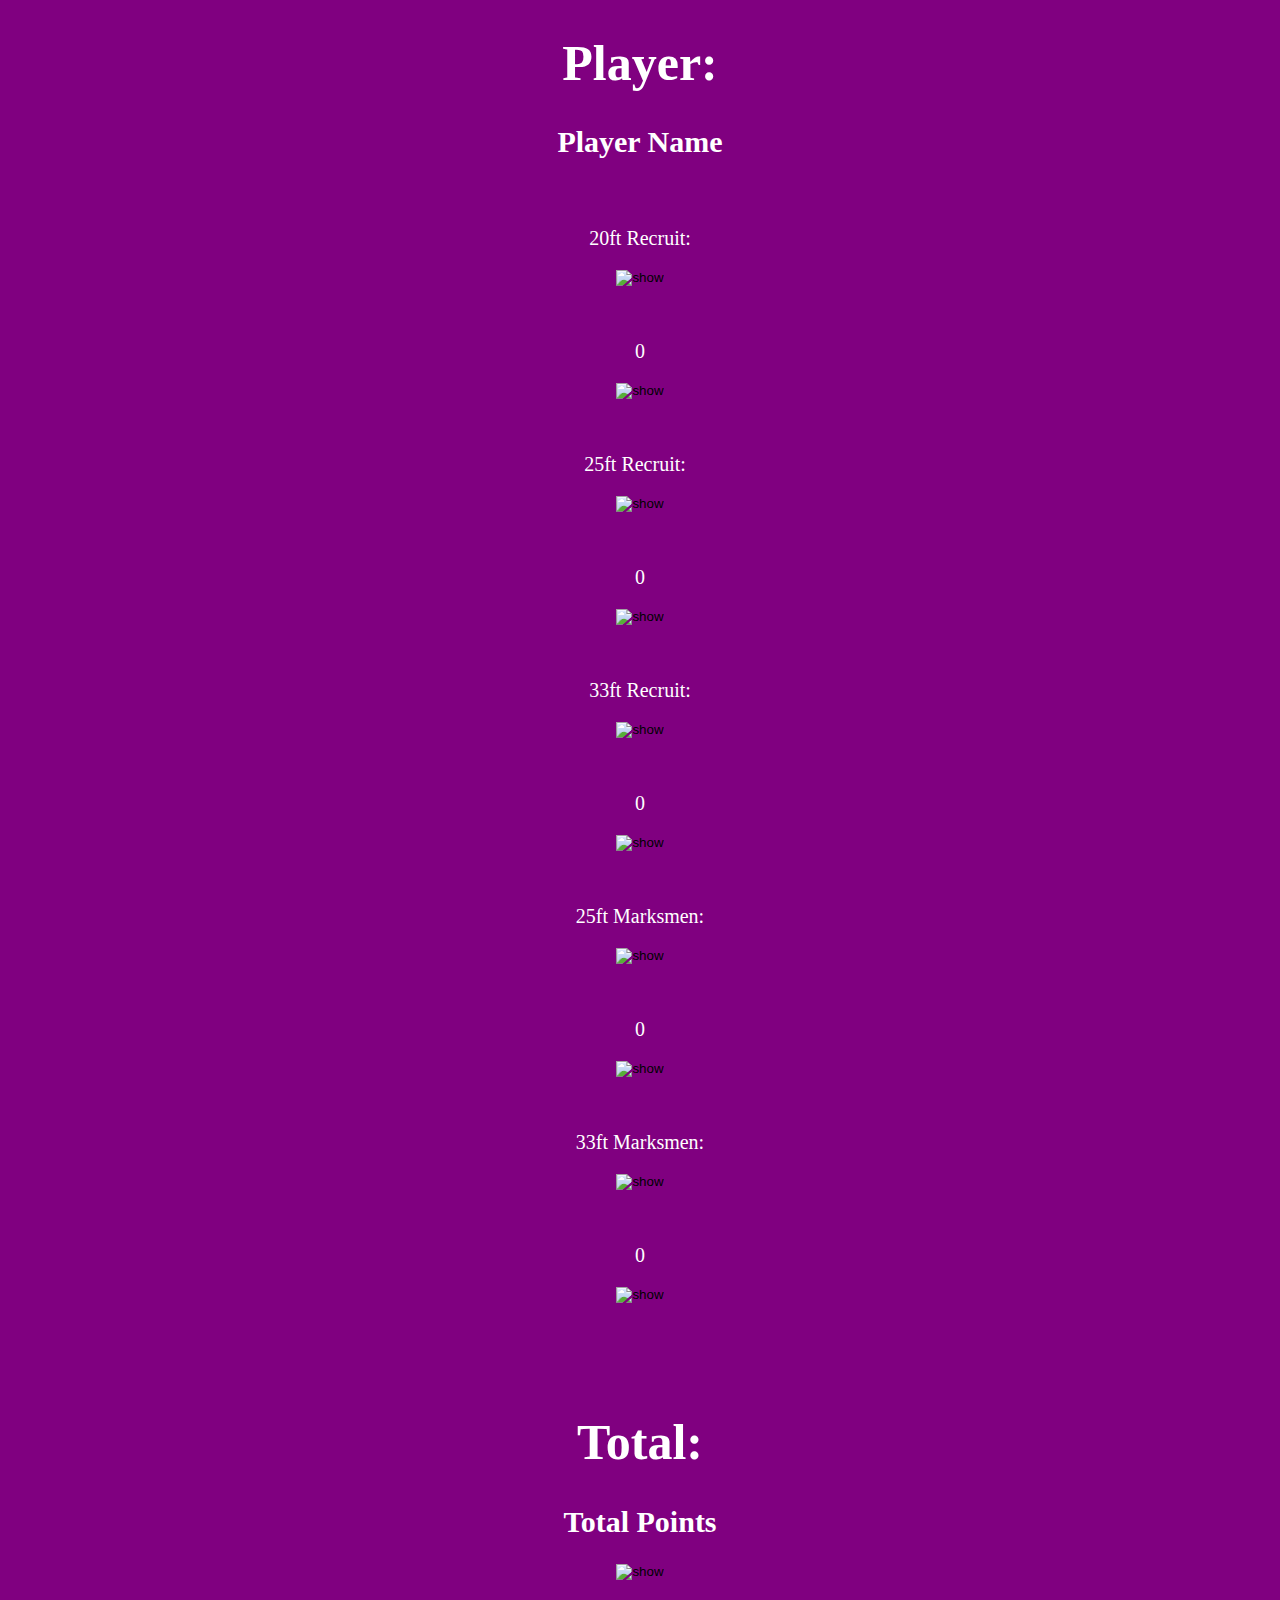
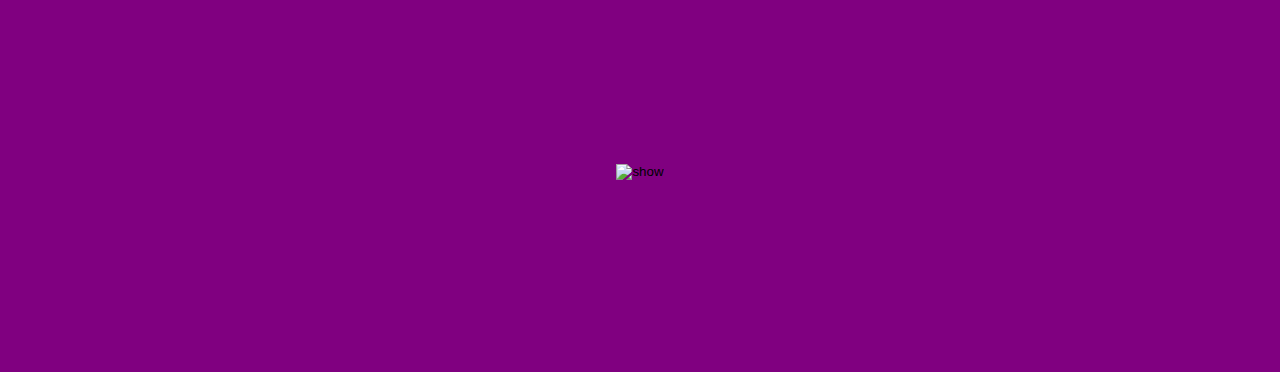
==== putting/index.html @ b3f301a3 "update" ====
<!DOCTYPE html>
<html>
<head>
    <link href="index-style.css" type="text/css" rel="stylesheet" />
</head>
<h1>Player:</h1>

<h2>Player Name</h2>

<p>&nbsp;</p>

<p>20ft Recruit:</p>

<input id="arrow" type="image" onclick="alert('Score Up')" src="https://github.com/matthewwolfii/websitestuff/raw/master/putting/uparrow.png" alt="show">

<p>0</p>

<input id="arrow" type="image" onclick="alert('Score Down')" src="https://github.com/matthewwolfii/websitestuff/raw/master/putting/downarrow.png" alt="show">

<p>25ft Recruit:&nbsp;&nbsp;</p>

<input id="arrow" type="image" onclick="alert('Score Up')" src="https://github.com/matthewwolfii/websitestuff/raw/master/putting/uparrow.png" alt="show">

<p>0</p>

<input id="arrow" type="image" onclick="alert('Score Down')" src="https://github.com/matthewwolfii/websitestuff/raw/master/putting/downarrow.png" alt="show">

<p>33ft Recruit:</p>

<input id="arrow" type="image" onclick="alert('Score Up')" src="https://github.com/matthewwolfii/websitestuff/raw/master/putting/uparrow.png" alt="show">

<p>0</p>

<input id="arrow" type="image" onclick="alert('Score Down')" src="https://github.com/matthewwolfii/websitestuff/raw/master/putting/downarrow.png" alt="show">

<p>25ft Marksmen:</p>

<input id="arrow" type="image" onclick="alert('Score Up')" src="https://github.com/matthewwolfii/websitestuff/raw/master/putting/uparrow.png" alt="show">

<p>0</p>

<input id="arrow" type="image" onclick="alert('Score Down')" src="https://github.com/matthewwolfii/websitestuff/raw/master/putting/downarrow.png" alt="show">

<p>33ft Marksmen:</p>

<input id="arrow" type="image" onclick="alert('Score Up')" src="https://github.com/matthewwolfii/websitestuff/raw/master/putting/uparrow.png" alt="show">

<p>0</p>

<input id="arrow" type="image" onclick="alert('Score Down')" src="https://github.com/matthewwolfii/websitestuff/raw/master/putting/downarrow.png" alt="show">

<p>&nbsp;</p>

<h1>Total:</h1>

<h2>Total Points</h2>

<input type="image" onclick="alert('Submited Score')" src="https://github.com/matthewwolfii/websitestuff/raw/master/putting/submit-button.png" alt="show">

<input type="image" onclick="alert('Showing Scores')" src="https://github.com/matthewwolfii/websitestuff/raw/master/putting/showscores.png" alt="show">
</html>
---- putting/index-style.css ----
html{
    background-color: purple;
    color: white;
}

h1{
    text-align: center;
    font-size: 50px;
}

h2{
    text-align: center;
    font-size: 30px;
}

p{
    text-align: center;
    font-size: 20px
}

input{
    display: block;
    margin-left: auto;
    margin-right: auto;
    height: 200px;
    width: auto;
}

#arrow{
    width: auto;
    height: 50px;
}
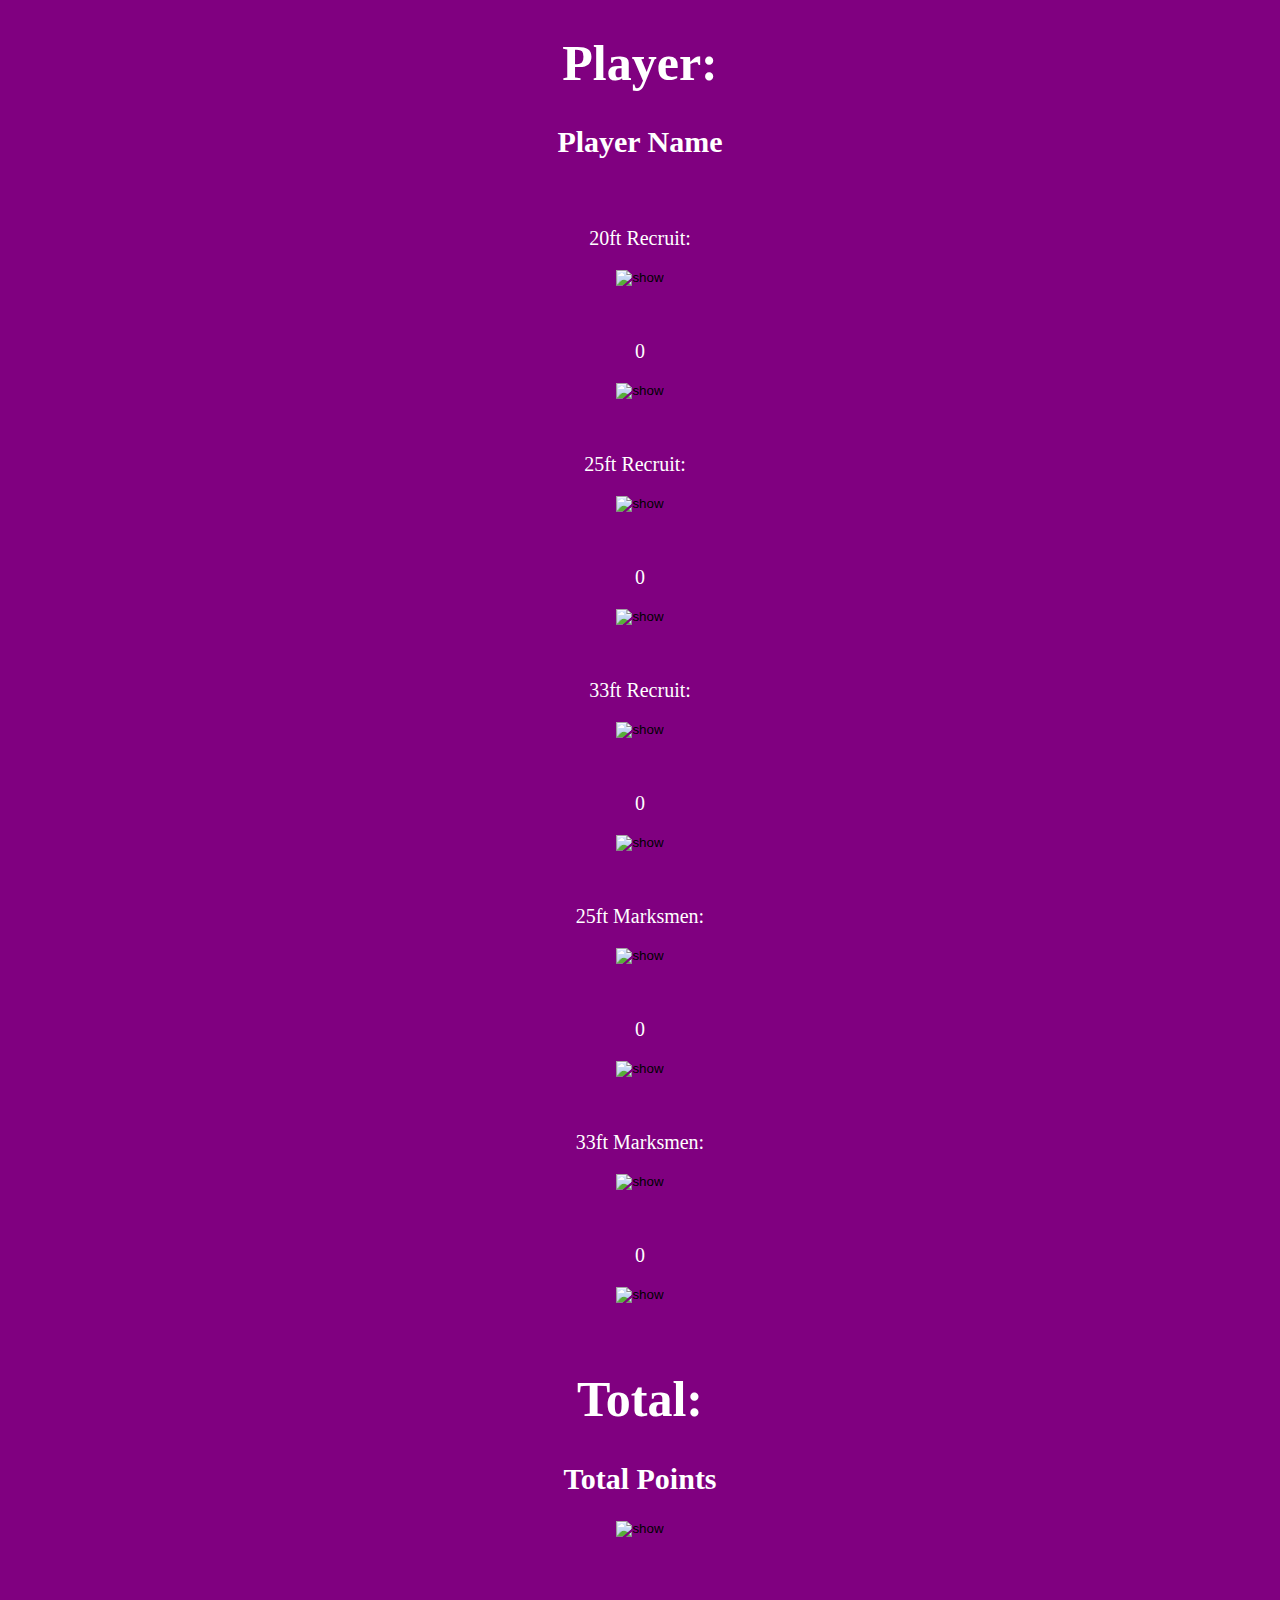
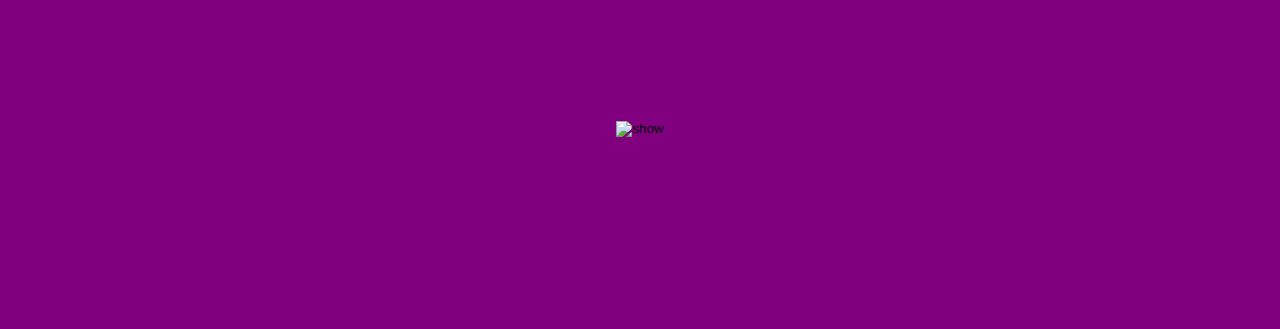
==== commit 3b34365e: "update id" ====
--- a/putting/index.html
+++ b/putting/index.html
@@ -13,7 +13,7 @@
 
 <input id="arrow" type="image" onclick="alert('Score Up')" src="https://github.com/matthewwolfii/websitestuff/raw/master/putting/uparrow.png" alt="show">
 
-<p>0</p>
+<p id="20ftR">0</p>
 
 <input id="arrow" type="image" onclick="alert('Score Down')" src="https://github.com/matthewwolfii/websitestuff/raw/master/putting/downarrow.png" alt="show">
 
@@ -21,7 +21,7 @@
 
 <input id="arrow" type="image" onclick="alert('Score Up')" src="https://github.com/matthewwolfii/websitestuff/raw/master/putting/uparrow.png" alt="show">
 
-<p>0</p>
+<p id="25ftR">0</p>
 
 <input id="arrow" type="image" onclick="alert('Score Down')" src="https://github.com/matthewwolfii/websitestuff/raw/master/putting/downarrow.png" alt="show">
 
@@ -29,7 +29,7 @@
 
 <input id="arrow" type="image" onclick="alert('Score Up')" src="https://github.com/matthewwolfii/websitestuff/raw/master/putting/uparrow.png" alt="show">
 
-<p>0</p>
+<p id="33ftR">0</p>
 
 <input id="arrow" type="image" onclick="alert('Score Down')" src="https://github.com/matthewwolfii/websitestuff/raw/master/putting/downarrow.png" alt="show">
 
@@ -37,7 +37,7 @@
 
 <input id="arrow" type="image" onclick="alert('Score Up')" src="https://github.com/matthewwolfii/websitestuff/raw/master/putting/uparrow.png" alt="show">
 
-<p>0</p>
+<p id="25ftM">0</p>
 
 <input id="arrow" type="image" onclick="alert('Score Down')" src="https://github.com/matthewwolfii/websitestuff/raw/master/putting/downarrow.png" alt="show">
 
@@ -45,11 +45,9 @@
 
 <input id="arrow" type="image" onclick="alert('Score Up')" src="https://github.com/matthewwolfii/websitestuff/raw/master/putting/uparrow.png" alt="show">
 
-<p>0</p>
+<p id="33ftM">0</p>
 
 <input id="arrow" type="image" onclick="alert('Score Down')" src="https://github.com/matthewwolfii/websitestuff/raw/master/putting/downarrow.png" alt="show">
-
-<p>&nbsp;</p>
 
 <h1>Total:</h1>
 
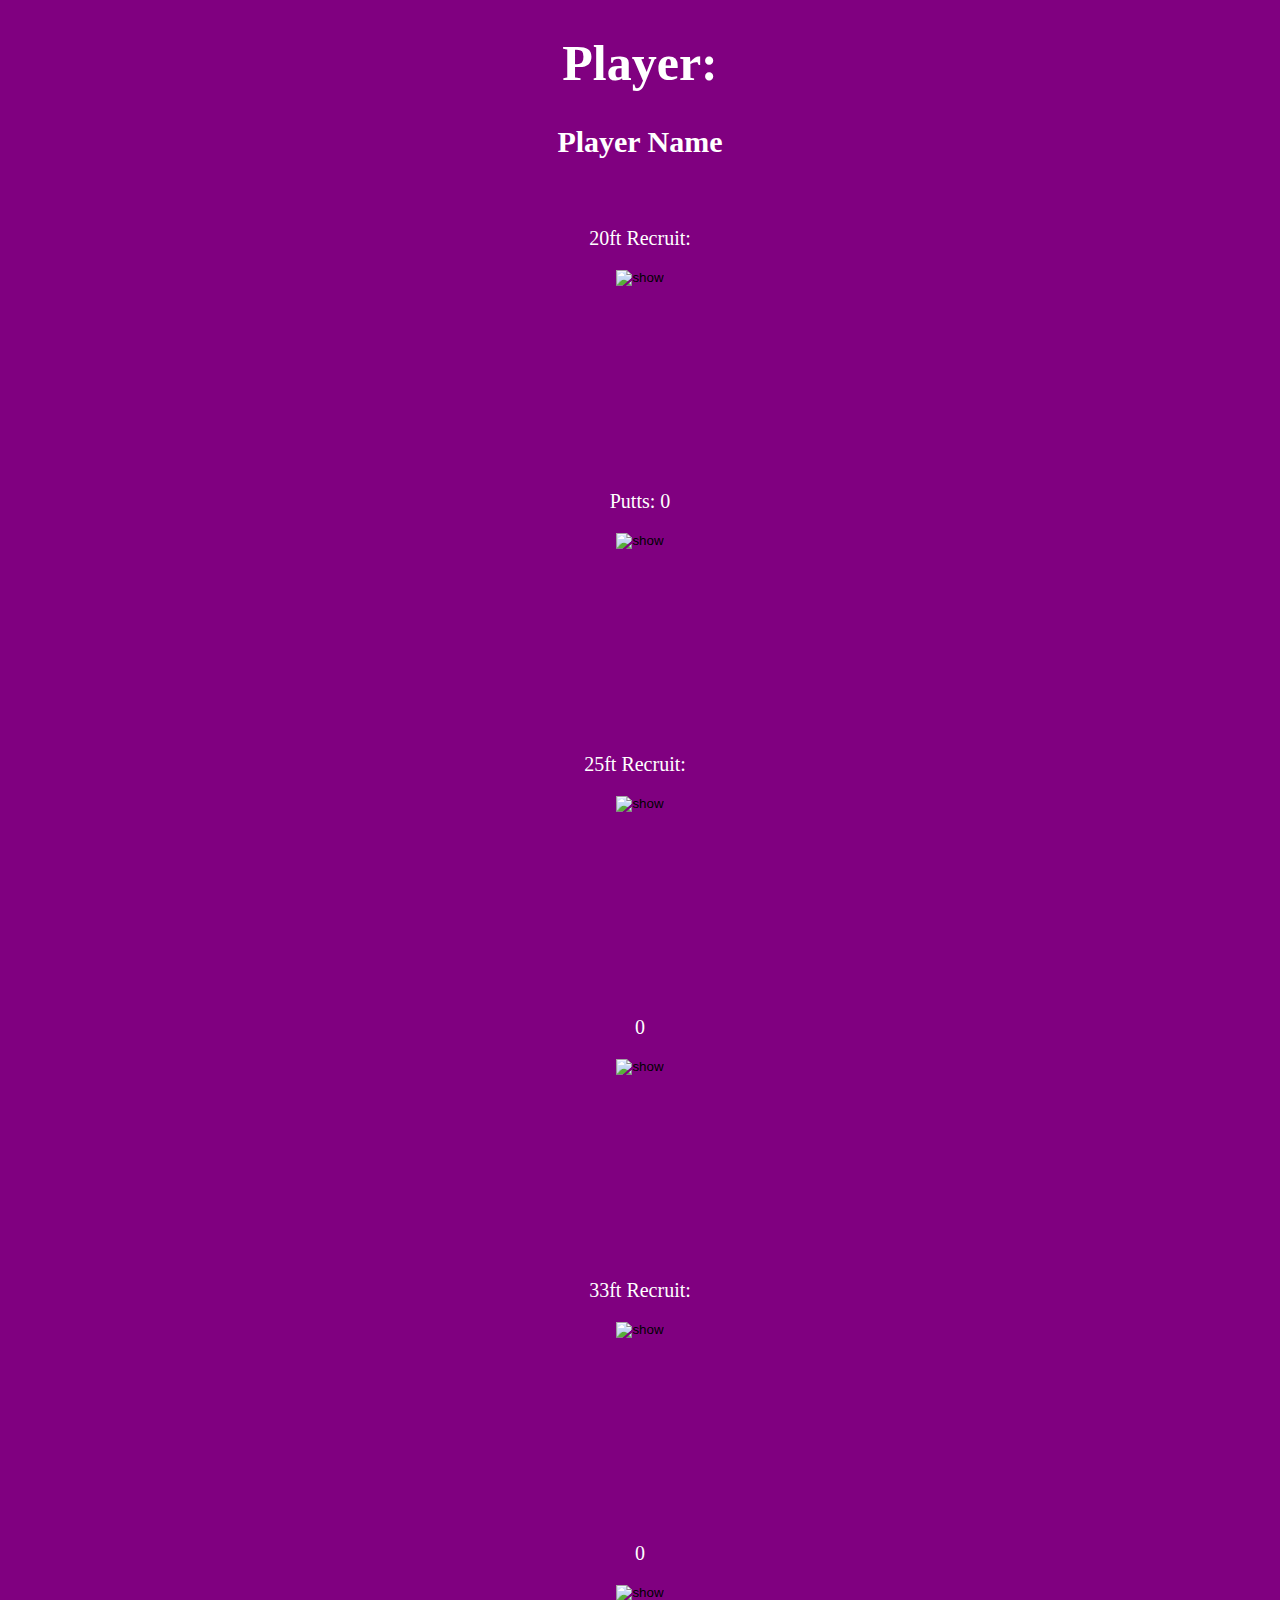
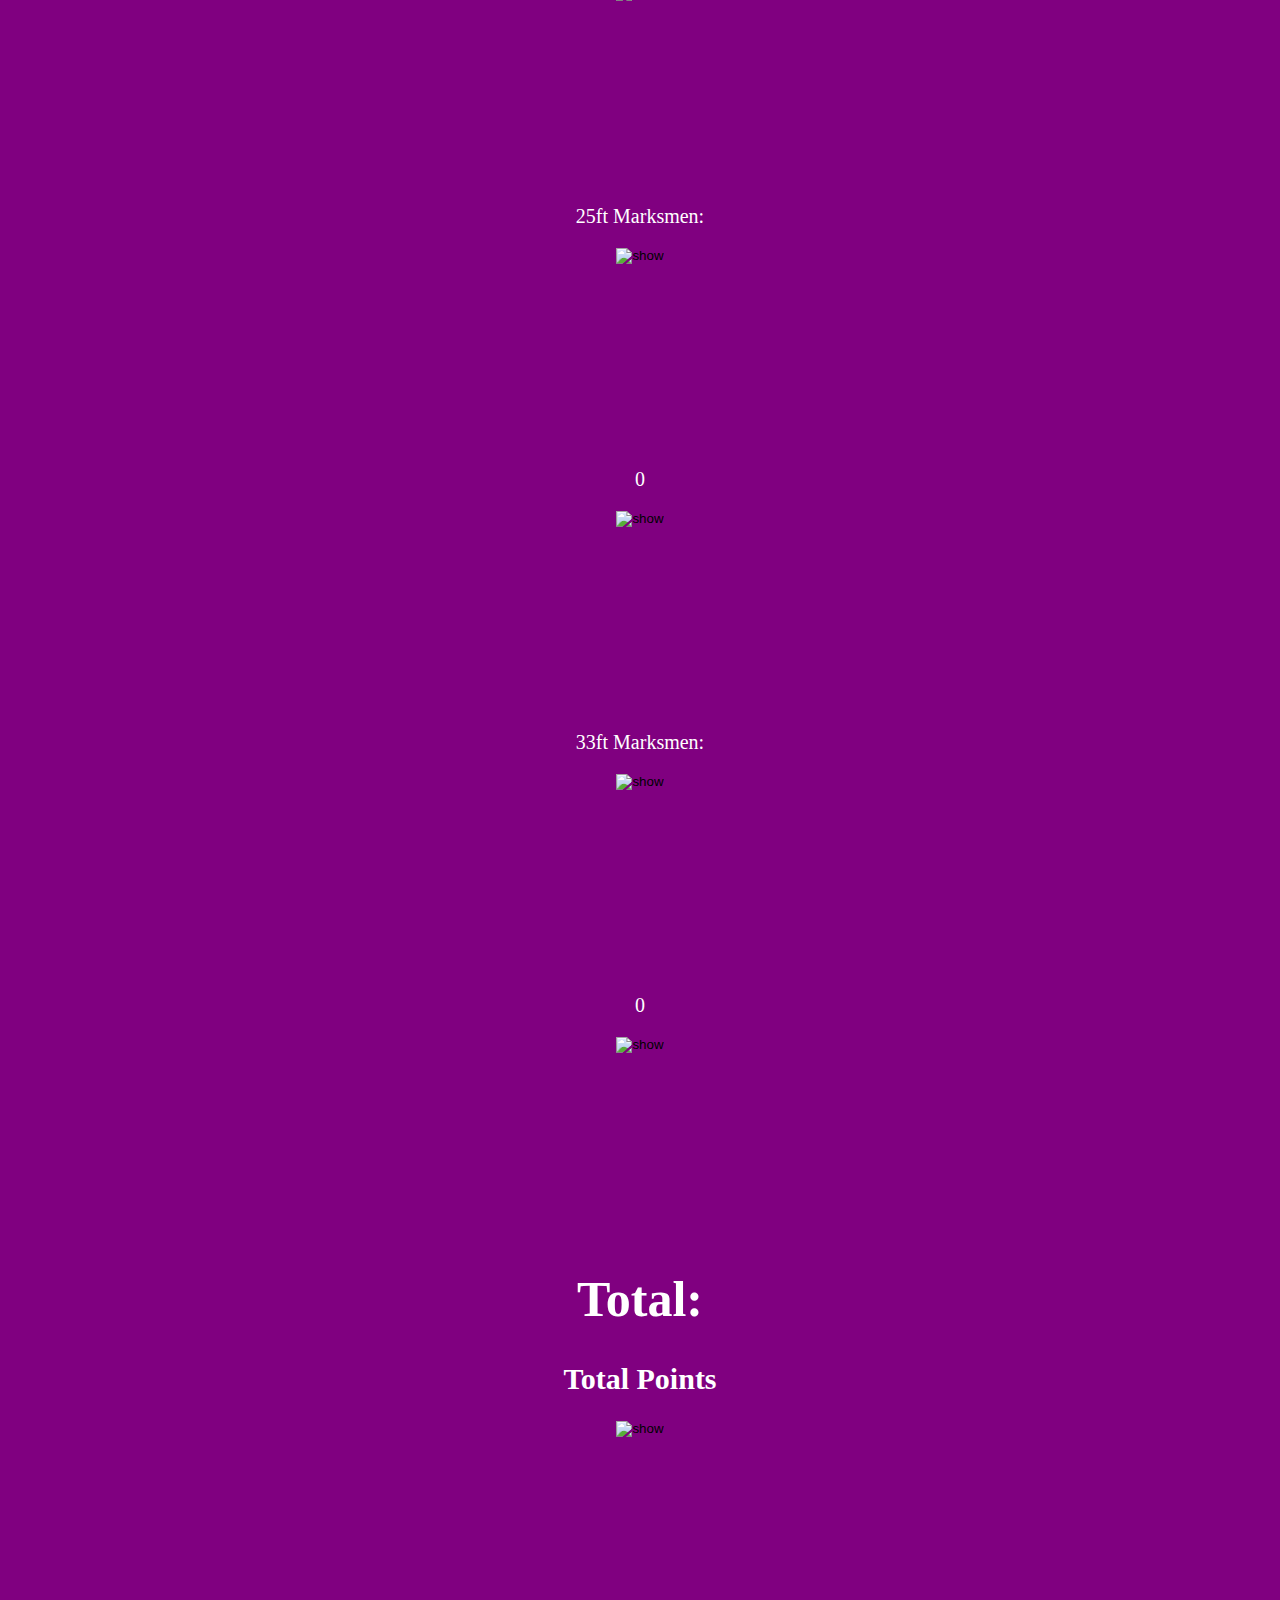
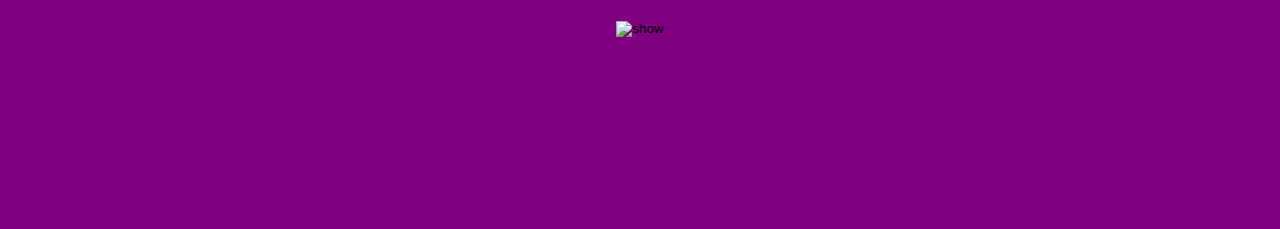
==== commit 1e5392ac: "update js" ====
--- a/putting/index.html
+++ b/putting/index.html
@@ -1,7 +1,8 @@
 <!DOCTYPE html>
 <html>
 <head>
-    <link href="index-style.css" type="text/css" rel="stylesheet" />
+    <link href="index-style.css" type="text/css" rel="stylesheet"/>
+    <script type="text/javscript" src="indexscript.js"></script>
 </head>
 <h1>Player:</h1>
 
@@ -9,51 +10,57 @@
 
 <p>&nbsp;</p>
 
+
 <p>20ft Recruit:</p>
 
-<input id="arrow" type="image" onclick="alert('Score Up')" src="https://github.com/matthewwolfii/websitestuff/raw/master/putting/uparrow.png" alt="show">
+<input id="uparrow" type="image" onClick="increment()" src="https://github.com/matthewwolfii/websitestuff/raw/master/putting/uparrow.png" alt="show">
 
-<p id="20ftR">0</p>
+    <p>Putts: <a id="twentyr">0</a></p>
 
-<input id="arrow" type="image" onclick="alert('Score Down')" src="https://github.com/matthewwolfii/websitestuff/raw/master/putting/downarrow.png" alt="show">
+<input id="downarrow" type="image"  src="https://github.com/matthewwolfii/websitestuff/raw/master/putting/downarrow.png" alt="show">
 
 <p>25ft Recruit:&nbsp;&nbsp;</p>
 
-<input id="arrow" type="image" onclick="alert('Score Up')" src="https://github.com/matthewwolfii/websitestuff/raw/master/putting/uparrow.png" alt="show">
+<input id="uparrow" type="image"  src="https://github.com/matthewwolfii/websitestuff/raw/master/putting/uparrow.png" alt="show">
 
 <p id="25ftR">0</p>
 
-<input id="arrow" type="image" onclick="alert('Score Down')" src="https://github.com/matthewwolfii/websitestuff/raw/master/putting/downarrow.png" alt="show">
+<input id="downarrow" type="image"  src="https://github.com/matthewwolfii/websitestuff/raw/master/putting/downarrow.png" alt="show">
 
 <p>33ft Recruit:</p>
 
-<input id="arrow" type="image" onclick="alert('Score Up')" src="https://github.com/matthewwolfii/websitestuff/raw/master/putting/uparrow.png" alt="show">
+<input id="uparrow" type="image"  src="https://github.com/matthewwolfii/websitestuff/raw/master/putting/uparrow.png" alt="show">
 
 <p id="33ftR">0</p>
 
-<input id="arrow" type="image" onclick="alert('Score Down')" src="https://github.com/matthewwolfii/websitestuff/raw/master/putting/downarrow.png" alt="show">
+<input id="downarrow" type="image"  src="https://github.com/matthewwolfii/websitestuff/raw/master/putting/downarrow.png" alt="show">
 
 <p>25ft Marksmen:</p>
 
-<input id="arrow" type="image" onclick="alert('Score Up')" src="https://github.com/matthewwolfii/websitestuff/raw/master/putting/uparrow.png" alt="show">
+<input id="uparrow" type="image"  src="https://github.com/matthewwolfii/websitestuff/raw/master/putting/uparrow.png" alt="show">
 
 <p id="25ftM">0</p>
 
-<input id="arrow" type="image" onclick="alert('Score Down')" src="https://github.com/matthewwolfii/websitestuff/raw/master/putting/downarrow.png" alt="show">
+<input id="downarrow" type="image"  src="https://github.com/matthewwolfii/websitestuff/raw/master/putting/downarrow.png" alt="show">
 
 <p>33ft Marksmen:</p>
 
-<input id="arrow" type="image" onclick="alert('Score Up')" src="https://github.com/matthewwolfii/websitestuff/raw/master/putting/uparrow.png" alt="show">
+<input id="uparrow" type="image" src="https://github.com/matthewwolfii/websitestuff/raw/master/putting/uparrow.png" alt="show">
 
 <p id="33ftM">0</p>
 
-<input id="arrow" type="image" onclick="alert('Score Down')" src="https://github.com/matthewwolfii/websitestuff/raw/master/putting/downarrow.png" alt="show">
+<input id="downarrow" type="image"  src="https://github.com/matthewwolfii/websitestuff/raw/master/putting/downarrow.png" alt="show">
 
 <h1>Total:</h1>
 
 <h2>Total Points</h2>
 
-<input type="image" onclick="alert('Submited Score')" src="https://github.com/matthewwolfii/websitestuff/raw/master/putting/submit-button.png" alt="show">
+<input type="image"  src="https://github.com/matthewwolfii/websitestuff/raw/master/putting/submit-button.png" alt="show">
 
-<input type="image" onclick="alert('Showing Scores')" src="https://github.com/matthewwolfii/websitestuff/raw/master/putting/showscores.png" alt="show">
+<input type="image"  src="https://github.com/matthewwolfii/websitestuff/raw/master/putting/showscores.png" alt="show">
+
 </html>
+
+
+
+
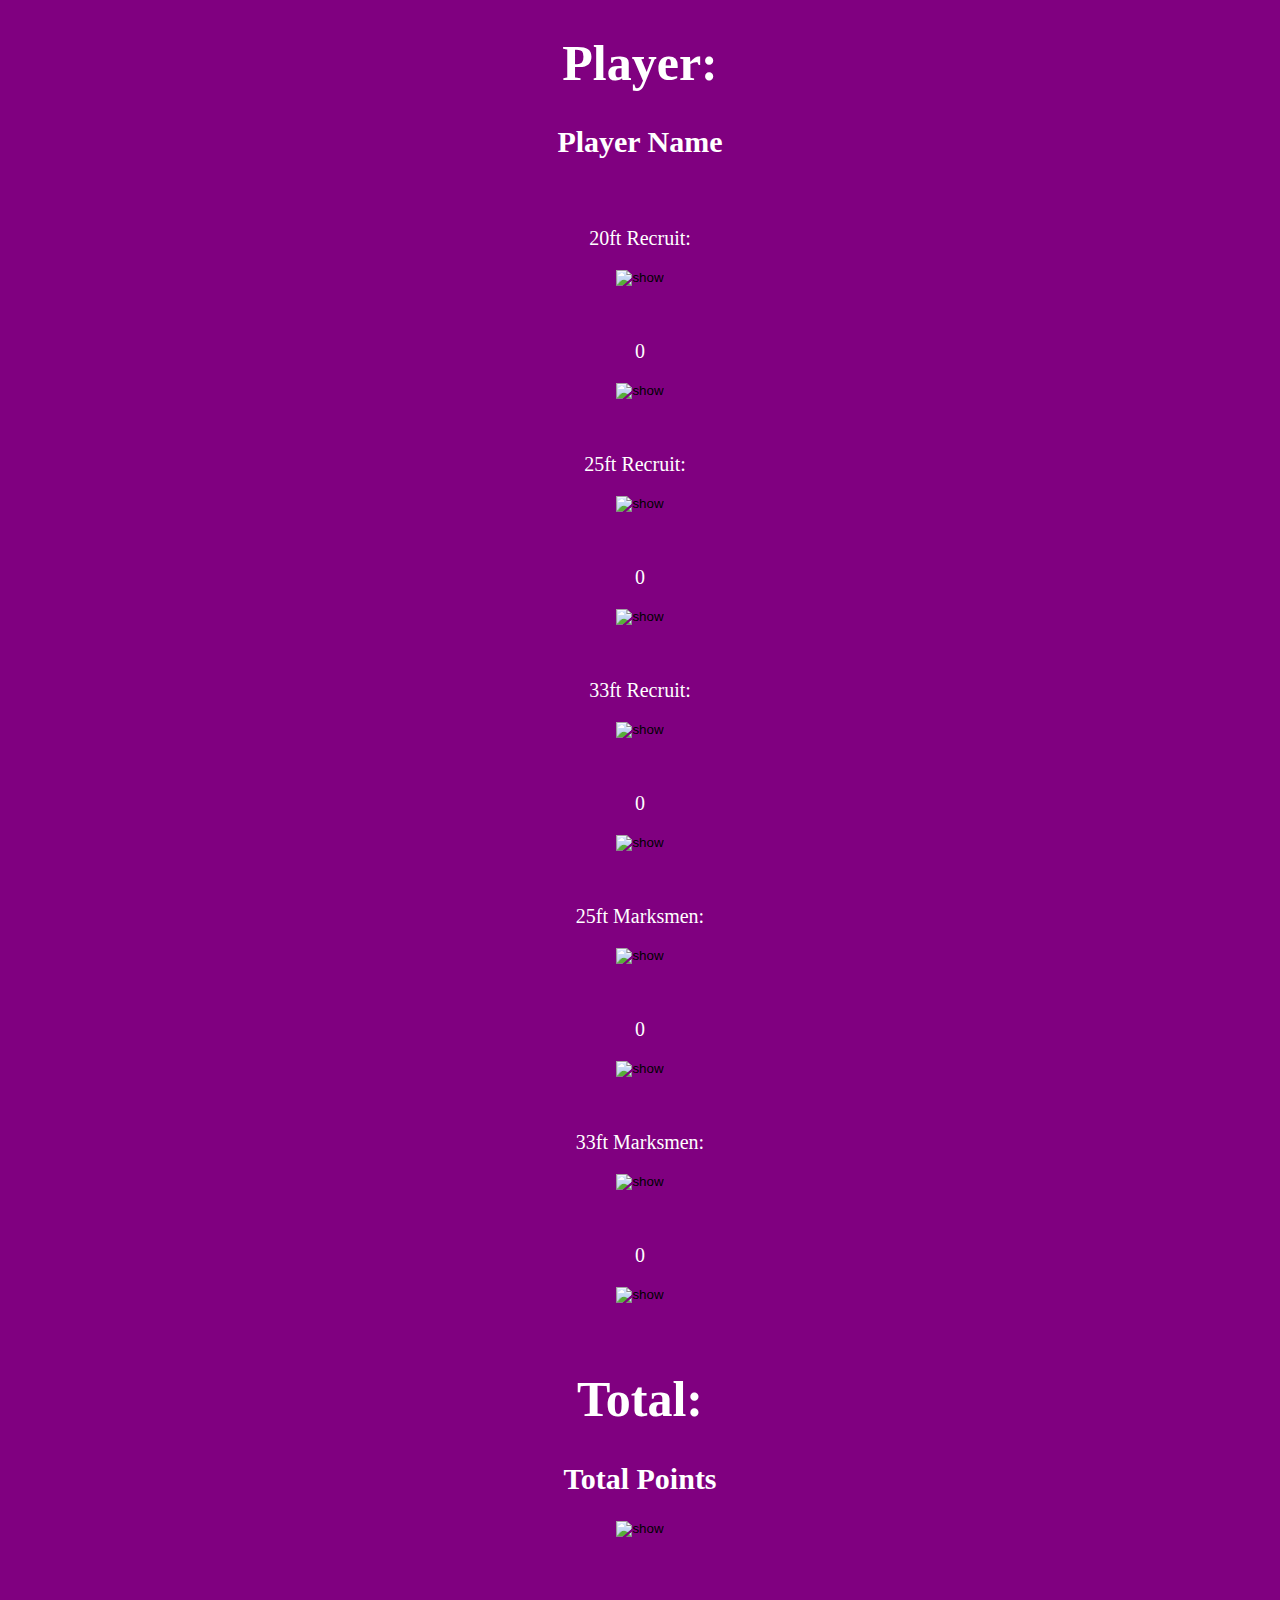
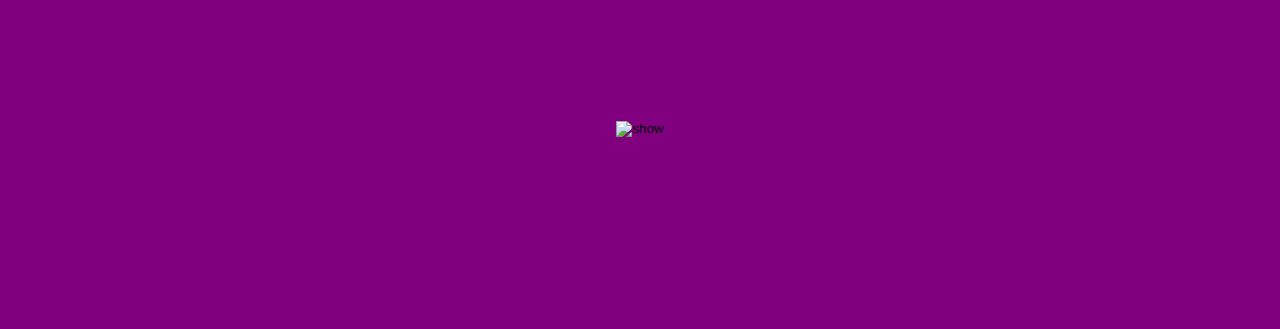
==== commit 000d0040: "update counter" ====
--- a/putting/index.html
+++ b/putting/index.html
@@ -2,7 +2,6 @@
 <html>
 <head>
     <link href="index-style.css" type="text/css" rel="stylesheet"/>
-    <script type="text/javscript" src="indexscript.js"></script>
 </head>
 <h1>Player:</h1>
 
@@ -10,14 +9,33 @@
 
 <p>&nbsp;</p>
 
+<body>
+    <script type="text/javascript">
+    var twentyr = 0;
+    function increment() {
+        if (twentyr < 5){
+            twentyr += 1;
+            document.getElementById("twentyr").innerHTML = twentyr;
+        }
+    };
+
+    function decrement() {
+        if (twentyr > 0 ){
+            twentyr -= 1;
+            document.getElementById("twentyr").innerHTML = twentyr;
+        }
+    };
+    </script>
+
+</body>
 
 <p>20ft Recruit:</p>
 
 <input id="uparrow" type="image" onClick="increment()" src="https://github.com/matthewwolfii/websitestuff/raw/master/putting/uparrow.png" alt="show">
 
-    <p>Putts: <a id="twentyr">0</a></p>
+    <p id="twentyr">0</p>
 
-<input id="downarrow" type="image"  src="https://github.com/matthewwolfii/websitestuff/raw/master/putting/downarrow.png" alt="show">
+<input id="downarrow" type="image" onClick="decrement()" src="https://github.com/matthewwolfii/websitestuff/raw/master/putting/downarrow.png" alt="show">
 
 <p>25ft Recruit:&nbsp;&nbsp;</p>
 
--- a/putting/index-style.css
+++ b/putting/index-style.css
@@ -26,7 +26,8 @@
     width: auto;
 }
 
-#arrow{
+#uparrow, #downarrow{
+
     width: auto;
     height: 50px;
 }
